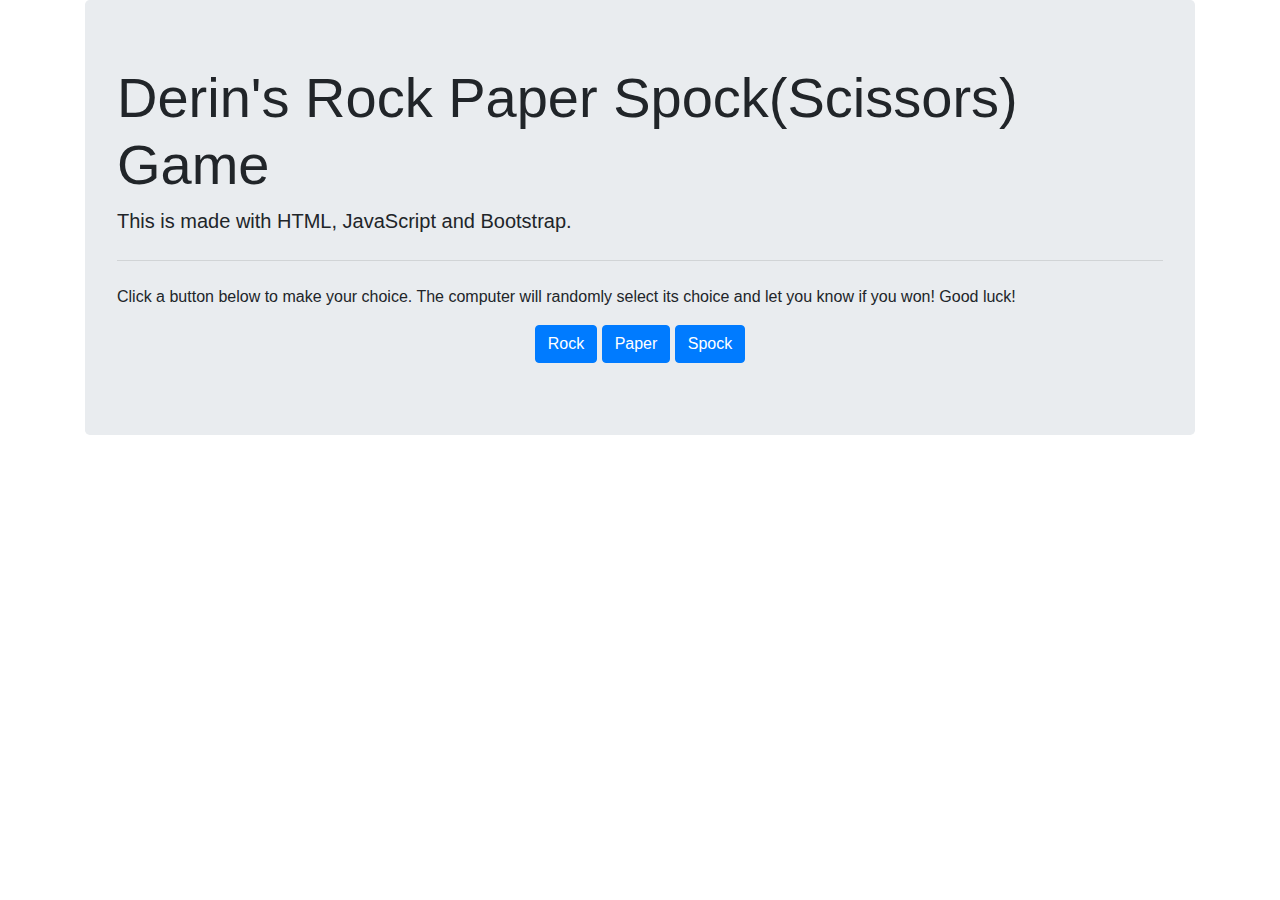
==== index.html @ 5a65d02a "updated RPS" ====
<!DOCTYPE html>
<html>
<head>
	<title>Rock Paper Spock</title>
	<link rel="stylesheet" href="https://stackpath.bootstrapcdn.com/bootstrap/4.3.1/css/bootstrap.min.css" integrity="sha384-ggOyR0iXCbMQv3Xipma34MD+dH/1fQ784/j6cY/iJTQUOhcWr7x9JvoRxT2MZw1T" crossorigin="anonymous">
	<script src="https://code.jquery.com/jquery-3.3.1.slim.min.js" integrity="sha384-q8i/X+965DzO0rT7abK41JStQIAqVgRVzpbzo5smXKp4YfRvH+8abtTE1Pi6jizo" crossorigin="anonymous"></script>
	<script src="https://cdnjs.cloudflare.com/ajax/libs/popper.js/1.14.7/umd/popper.min.js" integrity="sha384-UO2eT0CpHqdSJQ6hJty5KVphtPhzWj9WO1clHTMGa3JDZwrnQq4sF86dIHNDz0W1" crossorigin="anonymous"></script>
	<script src="https://stackpath.bootstrapcdn.com/bootstrap/4.3.1/js/bootstrap.min.js" integrity="sha384-JjSmVgyd0p3pXB1rRibZUAYoIIy6OrQ6VrjIEaFf/nJGzIxFDsf4x0xIM+B07jRM" crossorigin="anonymous"></script>

</head>

<body background="https://images.pexels.com/photos/1249214/pexels-photo-1249214.jpeg?auto=compress&cs=tinysrgb&dpr=2&h=750&w=1260">
		
<div class="container">
	<div class="jumbotron">
		  <h1 class="display-4">Derin's Rock Paper Spock(Scissors) Game</h1>
		  <p class="lead">This is made with HTML, JavaScript and Bootstrap.</p>
		  <hr class="my-4">
		  <p>Click a button below to make your choice. The computer will randomly select its choice and let you know if you won! Good luck!</p>
		  <div class="text-center">
		  <button type="button" id="Rock" onclick="Roc()" class="btn btn-primary" class="center">Rock</button>
		  <button type="button" id="Paper" onclick="Pape()" class="btn btn-primary" class="mx-auto">Paper</button>
		  <button type="button" id="Spock" onclick="Spoc()" class="btn btn-primary" class="mx-auto">Spock</button>
		  <h1  class="text-muted" id="winner"></h1>
		</div>
	</div>

		
		

</div>


	<script type="text/javascript" src="rps.js"></script>

</body>
</html>
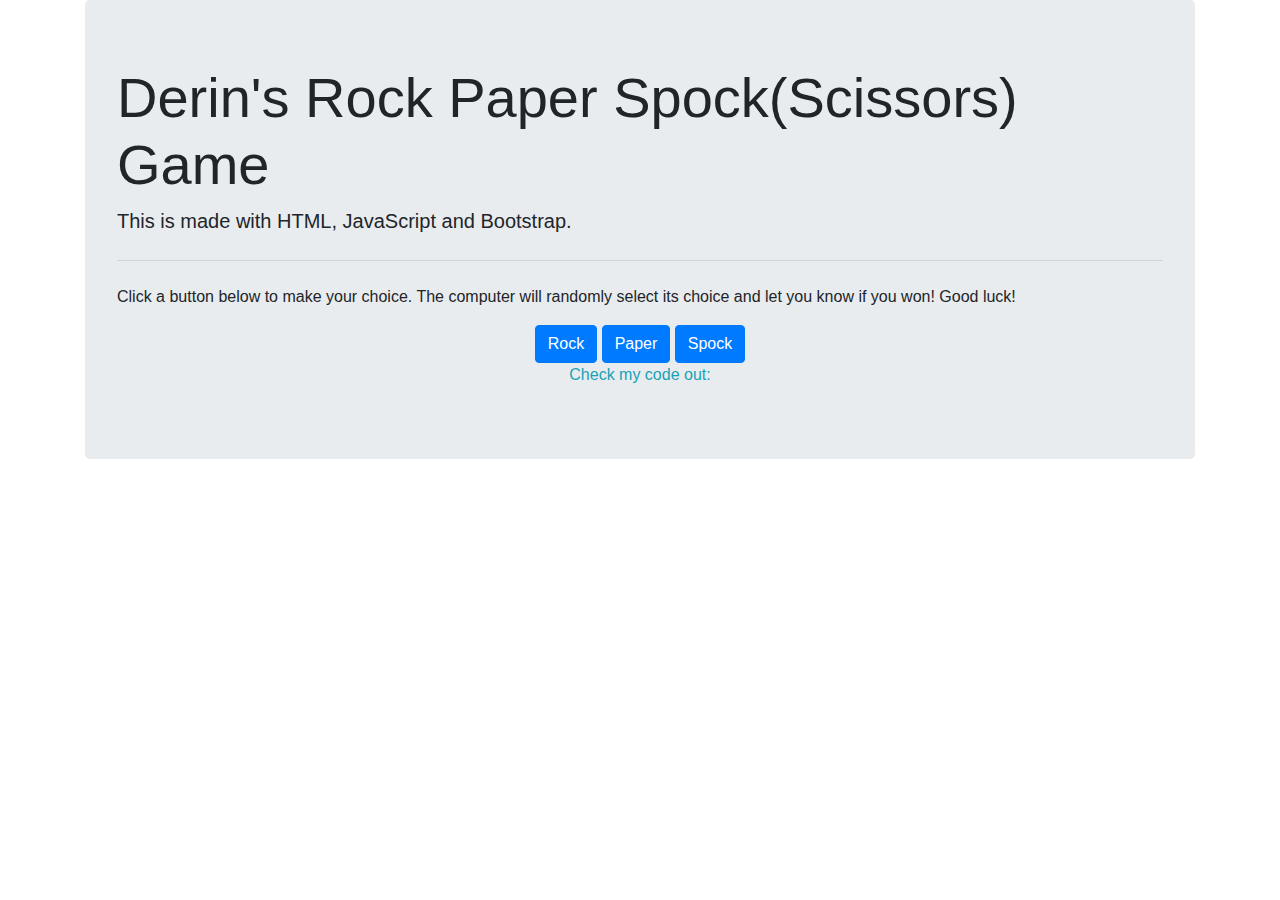
==== commit 88c43f30: "rps 2.0" ====
--- a/index.html
+++ b/index.html
@@ -6,7 +6,7 @@
 	<script src="https://code.jquery.com/jquery-3.3.1.slim.min.js" integrity="sha384-q8i/X+965DzO0rT7abK41JStQIAqVgRVzpbzo5smXKp4YfRvH+8abtTE1Pi6jizo" crossorigin="anonymous"></script>
 	<script src="https://cdnjs.cloudflare.com/ajax/libs/popper.js/1.14.7/umd/popper.min.js" integrity="sha384-UO2eT0CpHqdSJQ6hJty5KVphtPhzWj9WO1clHTMGa3JDZwrnQq4sF86dIHNDz0W1" crossorigin="anonymous"></script>
 	<script src="https://stackpath.bootstrapcdn.com/bootstrap/4.3.1/js/bootstrap.min.js" integrity="sha384-JjSmVgyd0p3pXB1rRibZUAYoIIy6OrQ6VrjIEaFf/nJGzIxFDsf4x0xIM+B07jRM" crossorigin="anonymous"></script>
-
+	<link rel="stylesheet" href="https://use.fontawesome.com/releases/v5.8.1/css/all.css" integrity="sha384-50oBUHEmvpQ+1lW4y57PTFmhCaXp0ML5d60M1M7uH2+nqUivzIebhndOJK28anvf" crossorigin="anonymous">
 </head>
 
 <body background="https://images.pexels.com/photos/1249214/pexels-photo-1249214.jpeg?auto=compress&cs=tinysrgb&dpr=2&h=750&w=1260">
@@ -14,13 +14,14 @@
 <div class="container">
 	<div class="jumbotron">
 		  <h1 class="display-4">Derin's Rock Paper Spock(Scissors) Game</h1>
-		  <p class="lead">This is made with HTML, JavaScript and Bootstrap.</p>
+		  <p class="lead">This is made with HTML, JavaScript and Bootstrap. </p>
 		  <hr class="my-4">
 		  <p>Click a button below to make your choice. The computer will randomly select its choice and let you know if you won! Good luck!</p>
 		  <div class="text-center">
 		  <button type="button" id="Rock" onclick="Roc()" class="btn btn-primary" class="center">Rock</button>
 		  <button type="button" id="Paper" onclick="Pape()" class="btn btn-primary" class="mx-auto">Paper</button>
 		  <button type="button" id="Spock" onclick="Spoc()" class="btn btn-primary" class="mx-auto">Spock</button>
+		  <div class="text-info">Check my code out: <a href="https://github.com/derin23/rock-paper-spock.git" target="#"><i class="fab fa-github"></i></a></div>
 		  <h1  class="text-muted" id="winner"></h1>
 		</div>
 	</div>
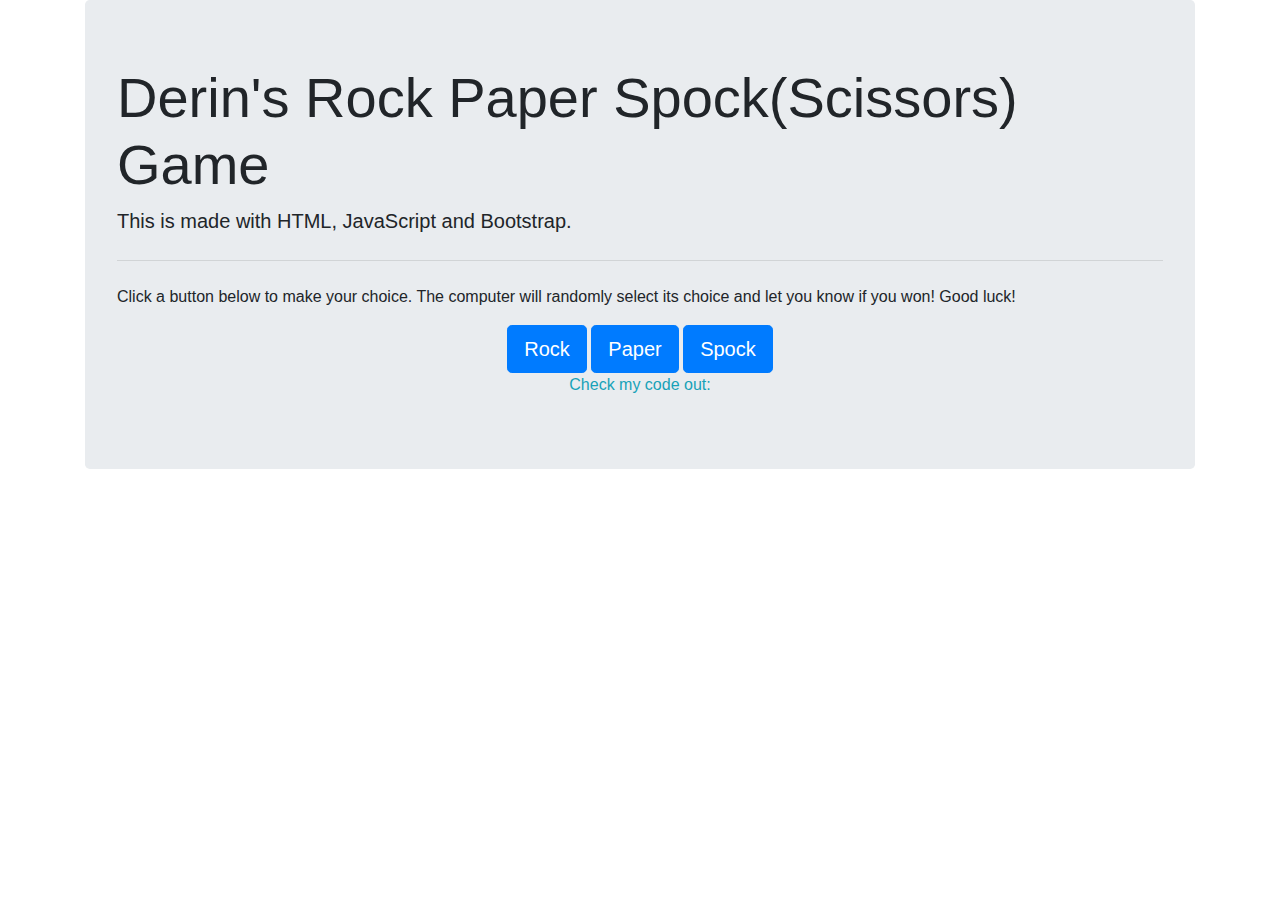
==== commit ce6b7960: "Bigger buttons" ====
--- a/index.html
+++ b/index.html
@@ -18,9 +18,9 @@
 		  <hr class="my-4">
 		  <p>Click a button below to make your choice. The computer will randomly select its choice and let you know if you won! Good luck!</p>
 		  <div class="text-center">
-		  <button type="button" id="Rock" onclick="Roc()" class="btn btn-primary" class="center">Rock</button>
-		  <button type="button" id="Paper" onclick="Pape()" class="btn btn-primary" class="mx-auto">Paper</button>
-		  <button type="button" id="Spock" onclick="Spoc()" class="btn btn-primary" class="mx-auto">Spock</button>
+		  <button type="button" id="Rock" onclick="Roc()" class="btn btn-primary btn-lg" class="center">Rock</button>
+		  <button type="button" id="Paper" onclick="Pape()" class="btn btn-primary btn-lg" class="mx-auto">Paper</button>
+		  <button type="button" id="Spock" onclick="Spoc()" class="btn btn-primary btn-lg" class="mx-auto">Spock</button>
 		  <div class="text-info">Check my code out: <a href="https://github.com/derin23/rock-paper-spock.git" target="#"><i class="fab fa-github"></i></a></div>
 		  <h1  class="text-muted" id="winner"></h1>
 		</div>
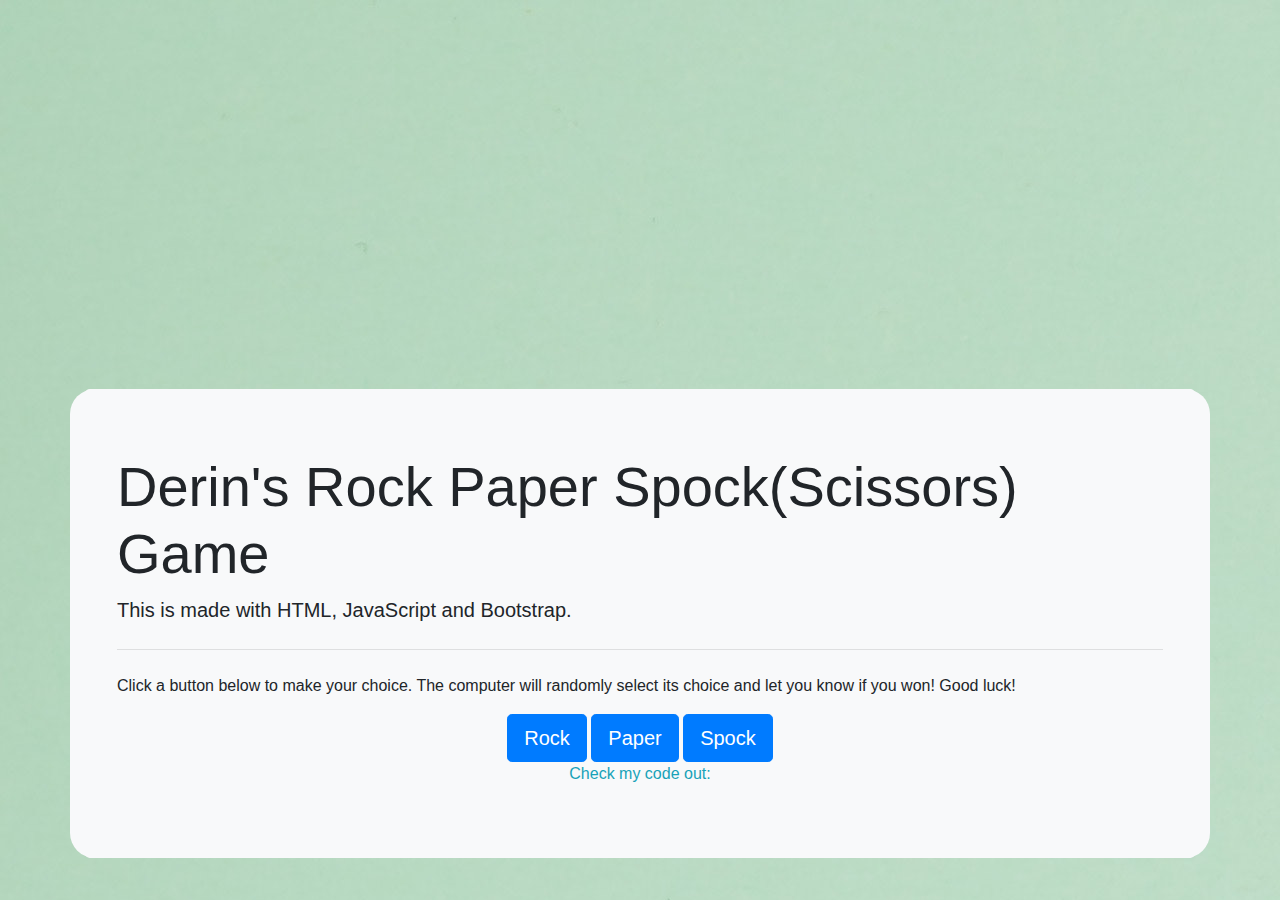
==== commit e6b74305: "new bg pic and added some styles" ====
--- a/index.html
+++ b/index.html
@@ -2,17 +2,19 @@
 <html>
 <head>
 	<title>Rock Paper Spock</title>
+	
 	<link rel="stylesheet" href="https://stackpath.bootstrapcdn.com/bootstrap/4.3.1/css/bootstrap.min.css" integrity="sha384-ggOyR0iXCbMQv3Xipma34MD+dH/1fQ784/j6cY/iJTQUOhcWr7x9JvoRxT2MZw1T" crossorigin="anonymous">
 	<script src="https://code.jquery.com/jquery-3.3.1.slim.min.js" integrity="sha384-q8i/X+965DzO0rT7abK41JStQIAqVgRVzpbzo5smXKp4YfRvH+8abtTE1Pi6jizo" crossorigin="anonymous"></script>
 	<script src="https://cdnjs.cloudflare.com/ajax/libs/popper.js/1.14.7/umd/popper.min.js" integrity="sha384-UO2eT0CpHqdSJQ6hJty5KVphtPhzWj9WO1clHTMGa3JDZwrnQq4sF86dIHNDz0W1" crossorigin="anonymous"></script>
 	<script src="https://stackpath.bootstrapcdn.com/bootstrap/4.3.1/js/bootstrap.min.js" integrity="sha384-JjSmVgyd0p3pXB1rRibZUAYoIIy6OrQ6VrjIEaFf/nJGzIxFDsf4x0xIM+B07jRM" crossorigin="anonymous"></script>
 	<link rel="stylesheet" href="https://use.fontawesome.com/releases/v5.8.1/css/all.css" integrity="sha384-50oBUHEmvpQ+1lW4y57PTFmhCaXp0ML5d60M1M7uH2+nqUivzIebhndOJK28anvf" crossorigin="anonymous">
+	<link rel="stylesheet" href="style.css">
 </head>
 
-<body background="https://images.pexels.com/photos/1249214/pexels-photo-1249214.jpeg?auto=compress&cs=tinysrgb&dpr=2&h=750&w=1260">
+<body background="./bg.jpg">
 		
-<div class="container">
-	<div class="jumbotron">
+<div class="container bg-light " id="main">
+	<div class="jumbotron align-items-center bg-light ">
 		  <h1 class="display-4">Derin's Rock Paper Spock(Scissors) Game</h1>
 		  <p class="lead">This is made with HTML, JavaScript and Bootstrap. </p>
 		  <hr class="my-4">
@@ -25,8 +27,6 @@
 		  <h1  class="text-muted" id="winner"></h1>
 		</div>
 	</div>
-
-		
 		
 
 </div>
--- a/style.css
+++ b/style.css
@@ -0,0 +1,8 @@
+.jumbotron {
+    margin-top: 35%;
+}
+
+.container{
+    border-radius: 25px;
+}
+
